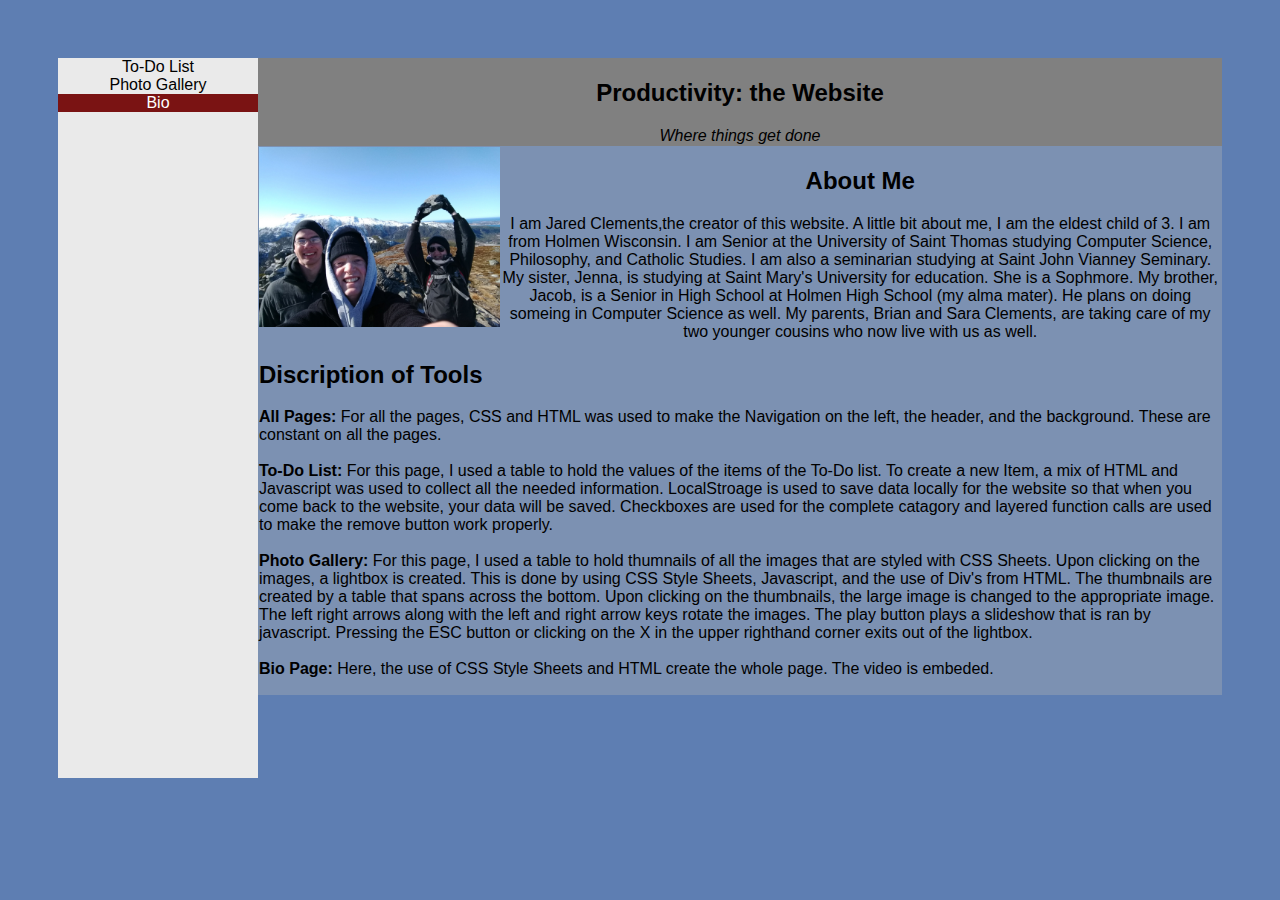
==== bio.html @ 83866f23 "Add files via upload" ====
<!DOCTYPE html>
<html>
<head>
	<meta charset="UTF-8">
	<meta name="viewport" content="width=device-width, initial-scale=1.0">
	<link rel="stylesheet" href="style.css"/>
	<script type="text/javascript" src="todo.js"></script>
</head>
<body>
	<div id="nav">
		<ul>
			<li><a href="todo.html">To-Do List</a></li>
			<li><a href="pic.html">Photo Gallery</a></li>
			<li><a class="currentpage" href="bio.html">Bio</a></li>
		</ul>
	</div>
	<div id="header">
		<h2>Productivity: the Website</h2> <i>Where things get done</i>
	</div>
	<div id="content">
		<img src="bioimg.jpg" style="float:left; height:25%; width:25%">
		<h2 style="text-align:center">About Me</h2>
		<p style="display:inline; text-align:center;">
		I am Jared Clements,the creator of this
		website. A little bit about me, I am the eldest child of 3. I am from Holmen Wisconsin. I am Senior at the University of Saint
		Thomas studying Computer Science, Philosophy, and Catholic Studies. I am also a seminarian
		studying at Saint John Vianney Seminary. My sister, Jenna, is studying at Saint Mary's University for
		education. She is a Sophmore. My brother, Jacob, is a Senior in High School at Holmen High School
		(my alma mater). He plans on doing someing in Computer Science as well. My parents, Brian and Sara Clements,
		are taking care of my two younger cousins who now live with us as well.</p>
		<h2 style="text-align:left">Discription of Tools</h2>
		<p style="text-align:left"><b>All Pages:</b> For all the pages, CSS and HTML was used to make the Navigation on the left,
		the header, and the background. These are constant on all the pages.
		</br></br><b>To-Do List:</b> For this page, I used a table to hold the values of the items of the To-Do list.
		To create a new Item, a mix of HTML and Javascript was used to collect all the needed information. LocalStroage is used
		to save data locally for the website so that when you come back to the website, your data will be saved. Checkboxes
		are used for the complete catagory and layered function calls are used to make the remove button work properly.
		</br></br><b>Photo Gallery:</b> For this page, I used a table to hold thumnails of all the images that are styled with CSS Sheets.
		Upon clicking on the images, a lightbox is created. This is done by using CSS Style Sheets, Javascript, and the use of Div's from HTML.
		The thumbnails are created by a table that spans across the bottom. Upon clicking on the thumbnails, the large image is changed to the
		appropriate image. The left right arrows along with the left and right arrow keys rotate the images. The play button plays a slideshow
		that is ran by javascript. Pressing the ESC button or clicking on the X in the upper righthand corner exits out of the lightbox.
		</br></br><b>Bio Page:</b> Here, the use of CSS Style Sheets and HTML create the whole page. The video is embeded.
		</p>
	</div>

</body>
</html>
---- style.css ----
html {
	margin: 25px;
	padding: 25px;
	font-size: 16px;
	font-Family: sans-serif;
	background-color: #5e7eb2;
}
#nav {
	float: left;
	position: fixed;
	display: inline-block;
	max-width: 150px;
	min-width: 50px;
	width: 20%;
}
li a{
	display: block;
	text-decoration: none;
	color: black;
	padding: 24px, 24px;
	text-align: center;
}
#nav ul {
	list-style-type: none;
	padding: 0px;
	margin: 0px;
	width: 200px;
	background-color: #eaeaea;
	height: 80%;
	position: fixed;
	overflow: auto;
}
a:hover:not(.currentpage) {
	background-color: #000000;
	color: white;
}
.currentpage {
	background-color: #7a1313;
	color: white;
}
#content {
	margin-left: 200px;
	padding: 1px;
	text-align: center;
	background-color: #7c91b2;
	min-height: 400px;
	height: 100%;
	overflow: auto;
}
h1{
	text-align: center;
}
.removeRow{
	color: red;
	visibility:visible;
}
#newItem{
	border-right:20px;
	text-align: center;
}

#header{
	background-color: gray;
	font: Papyrus;
	margin-left: 200px;
	padding: 1px;
	text-align: center;
}

#gallery tr img{
	height: 50px;
	width: 50px;
	margin: 2px;
}
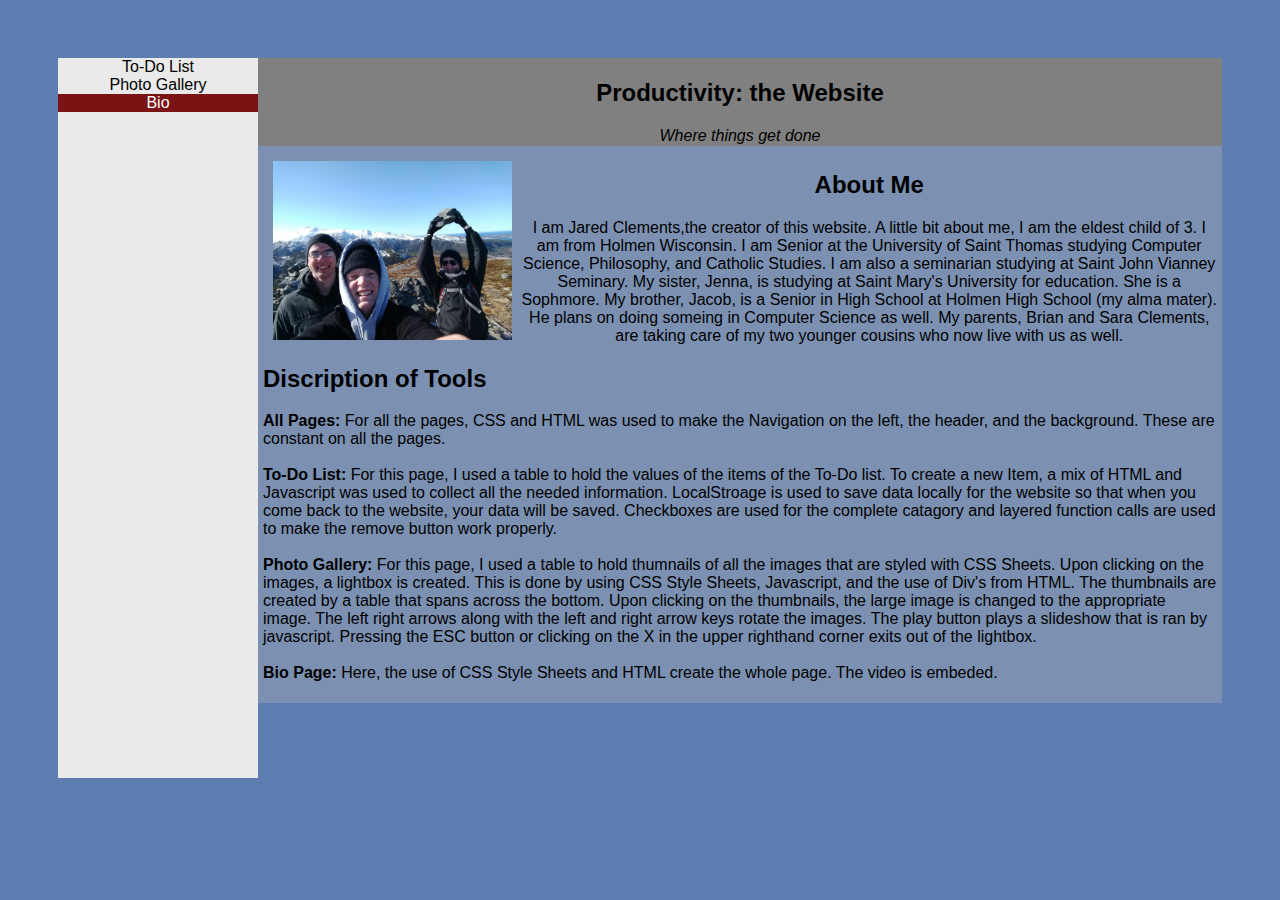
==== commit 382a8614: "Update bio.html" ====
--- a/bio.html
+++ b/bio.html
@@ -18,7 +18,7 @@
 		<h2>Productivity: the Website</h2> <i>Where things get done</i>
 	</div>
 	<div id="content">
-		<img src="bioimg.jpg" style="float:left; height:25%; width:25%">
+		<img src="bioimg.jpg" style="float:left; height:25%; width:25%; margin: 10px">
 		<h2 style="text-align:center">About Me</h2>
 		<p style="display:inline; text-align:center;">
 		I am Jared Clements,the creator of this
@@ -45,4 +45,4 @@
 	</div>
 
 </body>
-</html>+</html>
--- a/style.css
+++ b/style.css
@@ -4,6 +4,9 @@
 	font-size: 16px;
 	font-Family: sans-serif;
 	background-color: #5e7eb2;
+}
+body{
+	font-size: 1rem;
 }
 #nav {
 	float: left;
@@ -40,7 +43,7 @@
 }
 #content {
 	margin-left: 200px;
-	padding: 1px;
+	padding: 5px;
 	text-align: center;
 	background-color: #7c91b2;
 	min-height: 400px;
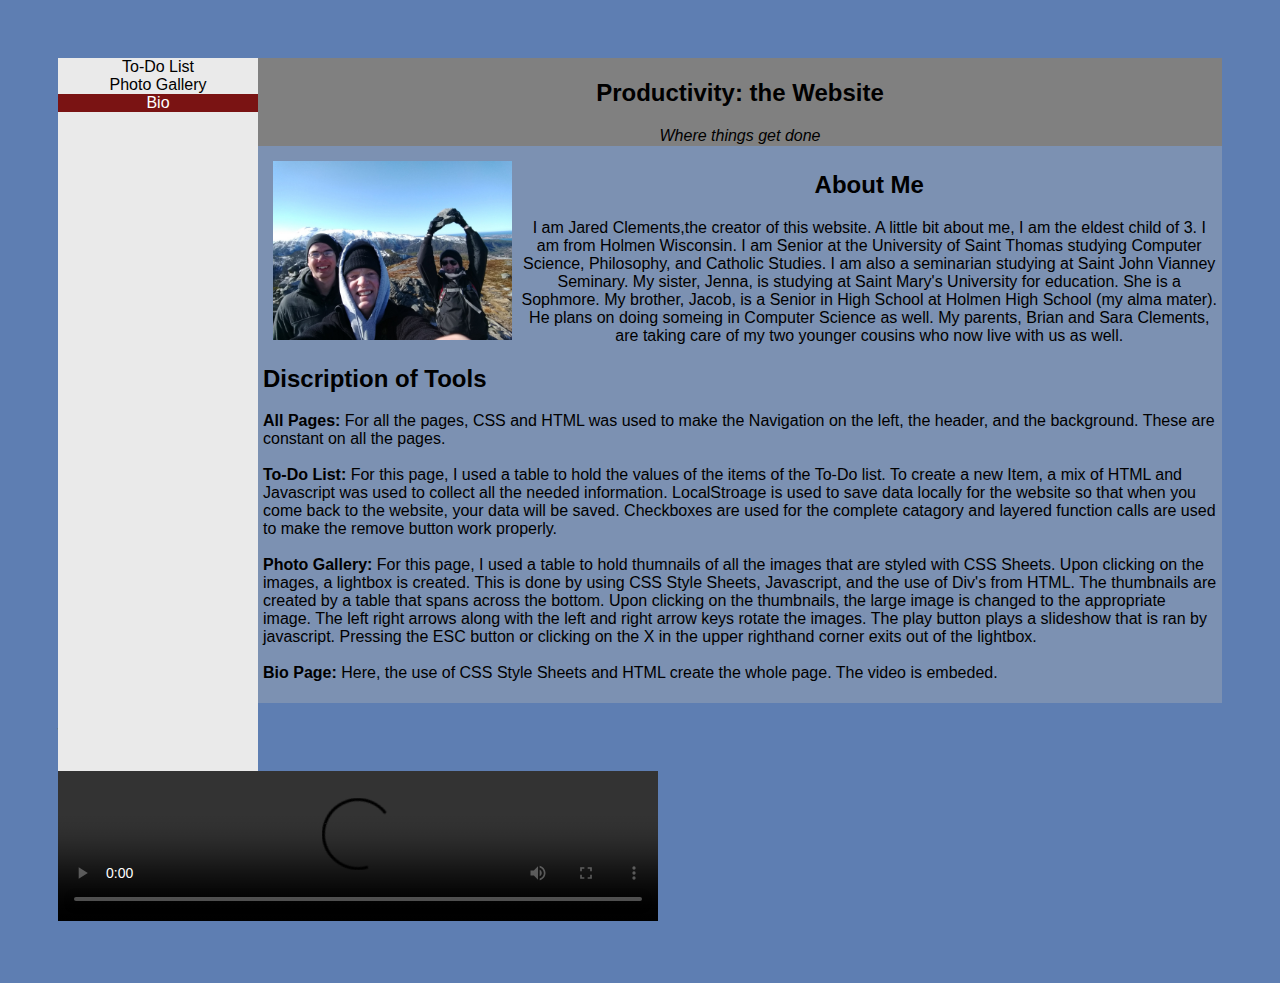
==== commit 07986e11: "Update bio.html" ====
--- a/bio.html
+++ b/bio.html
@@ -43,6 +43,9 @@
 		</br></br><b>Bio Page:</b> Here, the use of CSS Style Sheets and HTML create the whole page. The video is embeded.
 		</p>
 	</div>
-
+	<h2>Website Video</h2>
+	<video width="600px" controls>
+		<source src="video.mp4" type="video/mp4">
+	</video>
 </body>
 </html>
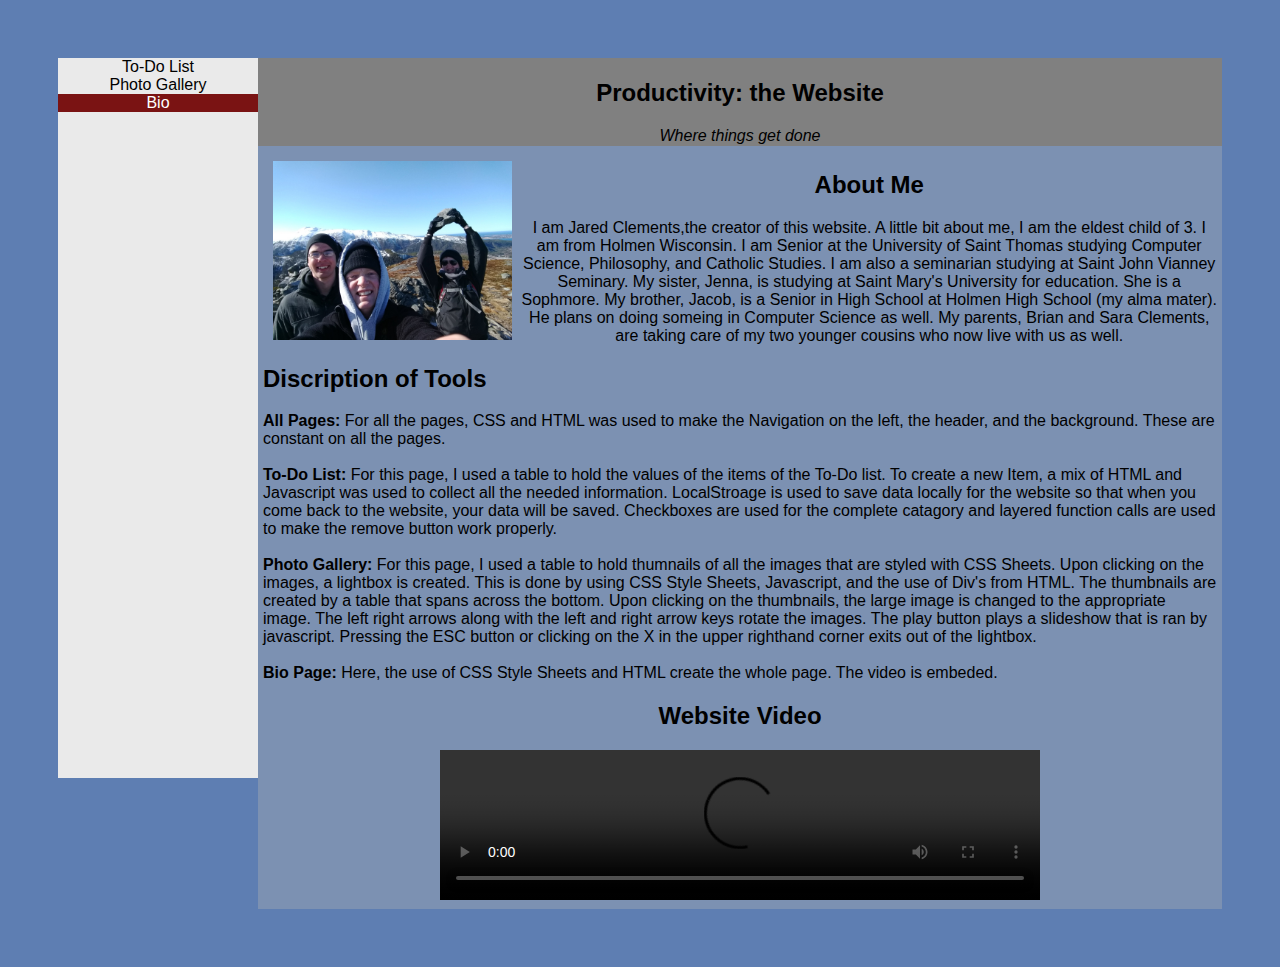
==== commit cccdc5ad: "Update bio.html" ====
--- a/bio.html
+++ b/bio.html
@@ -42,10 +42,10 @@
 		that is ran by javascript. Pressing the ESC button or clicking on the X in the upper righthand corner exits out of the lightbox.
 		</br></br><b>Bio Page:</b> Here, the use of CSS Style Sheets and HTML create the whole page. The video is embeded.
 		</p>
+		<h2>Website Video</h2>
+		<video width="600px" controls>
+			<source src="video.mp4" type="video/mp4">
+		</video>
 	</div>
-	<h2>Website Video</h2>
-	<video width="600px" controls>
-		<source src="video.mp4" type="video/mp4">
-	</video>
 </body>
 </html>
